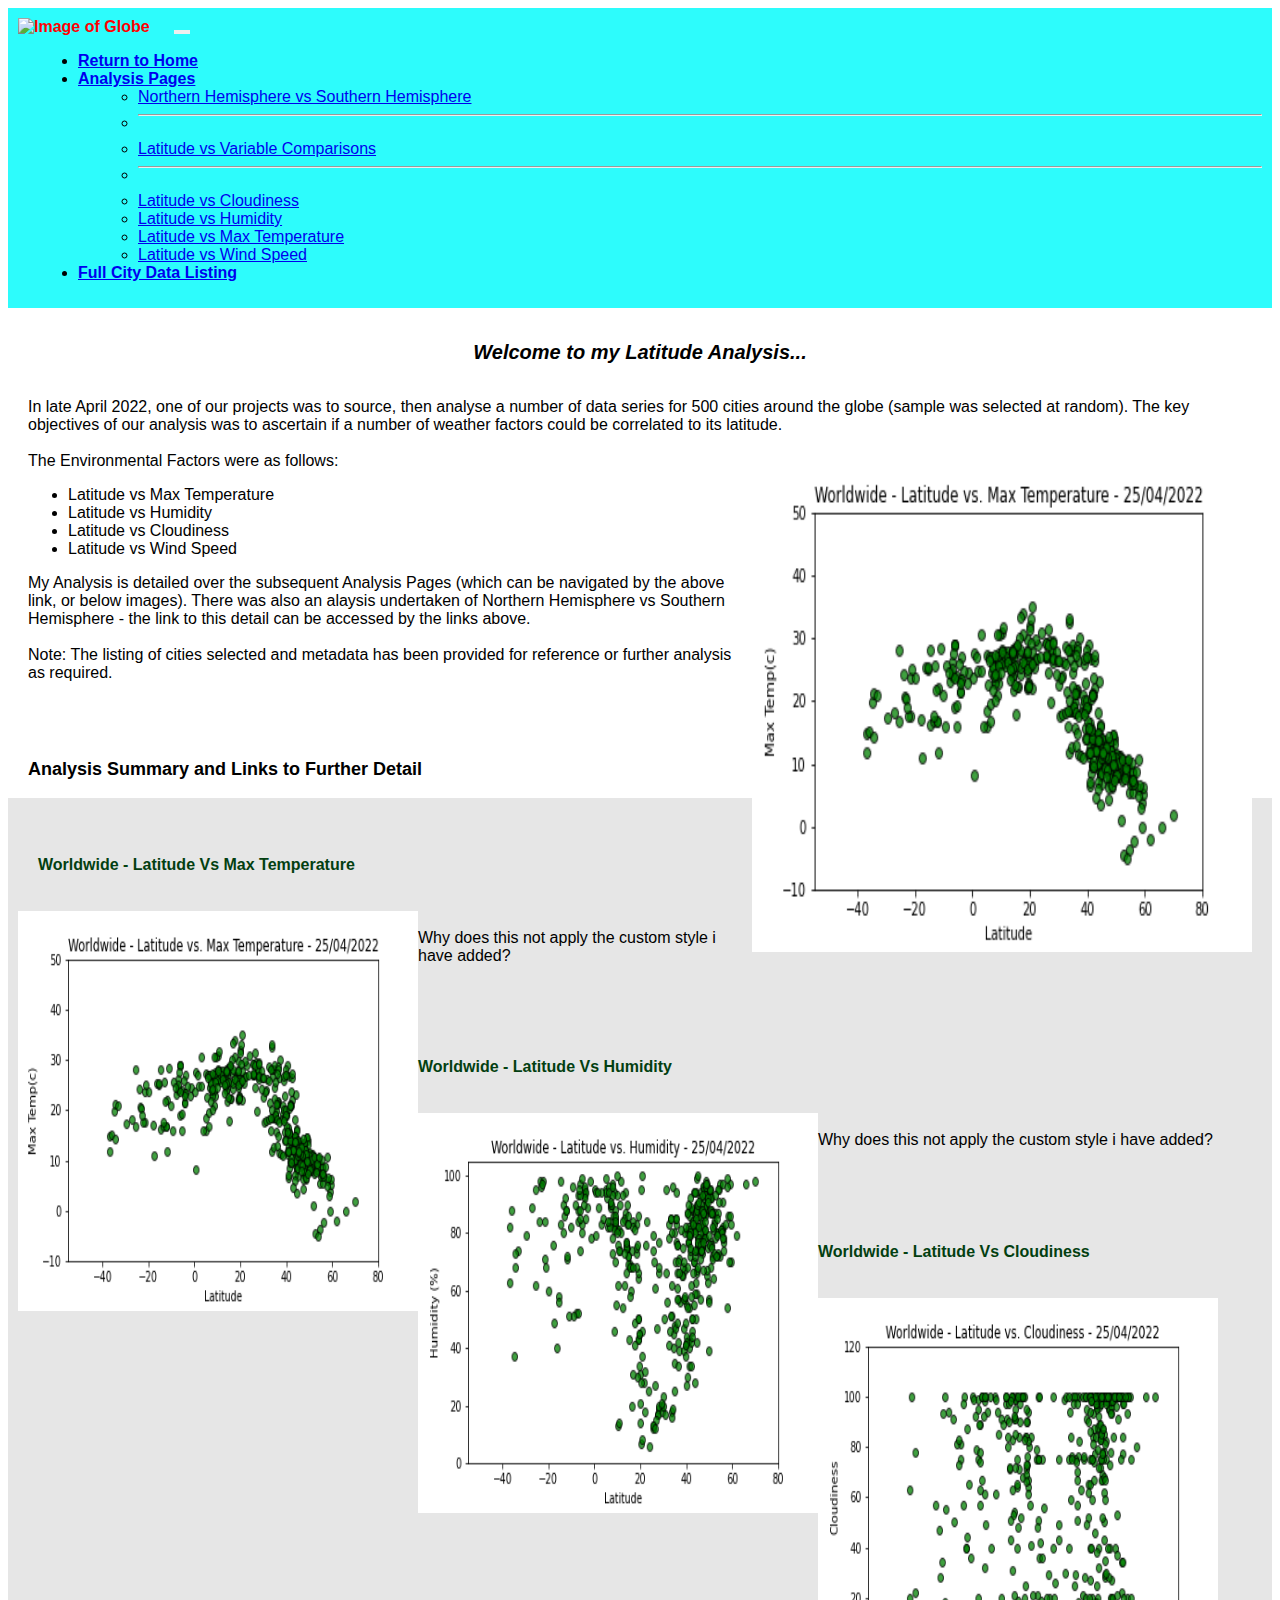
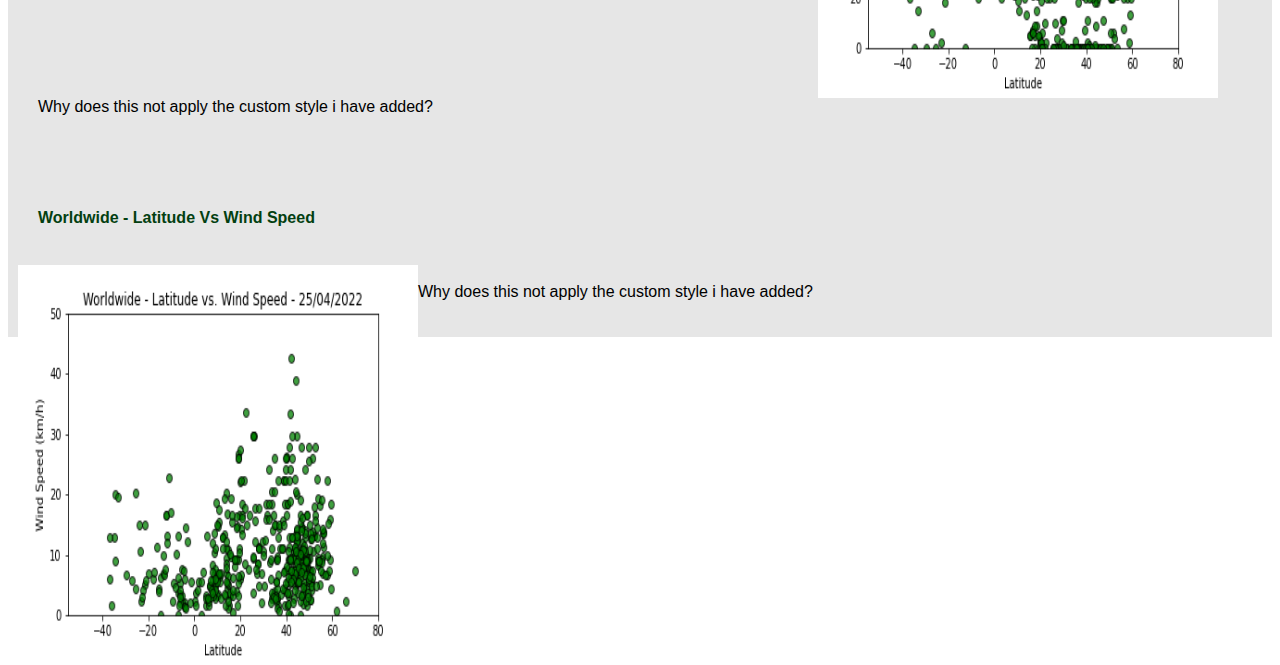
==== index.html @ 84d3a955 "More Updates... zzz" ====
<!DOCTYPE html>
<html lang="en">
<head>
    <meta charset="UTF-8">
    <meta http-equiv="X-UA-Compatible" content="IE=edge">
    <meta name="viewport" content="width=device-width, initial-scale=1.0">
    <title>Latitude... Does it Matter?</title>

<!-- Section to reset styles and then link to stylesheet-->
    <link rel="stylesheet" href="reset.css">
    <link rel="stylesheet" type="text/css" href="style.css">

<!-- Import CSS Bootstrap and Java -->
<link href="https://cdn.jsdelivr.net/npm/bootstrap@5.2.0-beta1/dist/css/bootstrap.min.css" rel="stylesheet" integrity="sha384-0evHe/X+R7YkIZDRvuzKMRqM+OrBnVFBL6DOitfPri4tjfHxaWutUpFmBp4vmVor" crossorigin="anonymous">
<script src="https://cdn.jsdelivr.net/npm/bootstrap@5.2.0-beta1/dist/js/bootstrap.bundle.min.js" integrity="sha384-pprn3073KE6tl6bjs2QrFaJGz5/SUsLqktiwsUTF55Jfv3qYSDhgCecCxMW52nD2" crossorigin="anonymous"></script>
</head>

<!-- Start of Body -->
<body>
  
<!-- Addition of navbar -->
<div class="container" id="navbar">
  <nav class="navbar navbar-expand-xxl">
    <div class="container-fluid">
        <img src="https://upload.wikimedia.org/wikipedia/commons/thumb/4/44/Division_of_the_Earth_into_Gauss-Krueger_zones_-_Globe.svg/640px-Division_of_the_Earth_into_Gauss-Krueger_zones_-_Globe.svg.png" alt="Image of Globe" width="75" height="75">
        <button class="navbar-toggler" id="navbartoggler"type="button" data-bs-toggle="collapse" data-bs-target="#navbarSupportedContent" aria-controls="navbarSupportedContent" aria-expanded="false" aria-label="Toggle navigation">
          <span class="navbar-toggler-icon"></span>
        </button>
        
        <div class="collapse navbar-collapse" id="navbarSupportedContent">
          <ul class="navbar-nav me-auto mb-2 mb-lg-0">

            <li class="nav-item" id="navbarhome">
              <a class="nav-link active" aria-current="page" href="https://granttowers.github.io/Web-Design-Challenge/">Return to Home</a>
            </li>

            <li class="nav-item dropdown" id="navbarlist">
              <a class="nav-link dropdown-toggle" href="#" id="navbarDropdown" role="button" data-bs-toggle="dropdown" aria-expanded="false">Analysis Pages</a>
              <ul class="dropdown-menu" aria-labelledby="navbarDropdown">
                <li><a class="dropdown-item" href="North vs South.html">Northern Hemisphere vs Southern Hemisphere</a></li>
                <li><hr class="dropdown-divider"></li>
                <li><a class="dropdown-item" href="Comparisons.html">Latitude vs Variable Comparisons</a></li>
                <li><hr class="dropdown-divider"></li>
                <li><a class="dropdown-item" href="Latitude-vs-Cloudiness.html">Latitude vs Cloudiness</a></li>
                <li><a class="dropdown-item" href="Latitude-vs-Humidity.html">Latitude vs Humidity</a></li>
                <li><a class="dropdown-item" href="Latitude-vs-Max-Temperature.html">Latitude vs Max Temperature</a></li>
                <li><a class="dropdown-item" href="Latitude-vs-Wind-Speed.html">Latitude vs Wind Speed</a></li>
              </ul>
            </li>
            <li class="nav-item" id="navbarlist"><a class="nav-link" href="Data-List.html">Full City Data Listing</a>
            </li>
        </div>
      </div>
    </nav>
    
<!-- Main Body -->
<!-- Title and Main Header-->
<h1>Welcome to my Latitude Analysis...</h1>

<p><br>In late April 2022, one of our projects was to source, then analyse a number of data series for 500 cities around the globe (sample was selected at random). The key objectives of our analysis was to ascertain if a number of weather factors could be correlated to its latitude.<br><br>
  
<a href="Latitude-vs-Max-Temperature.html"></a>
<img src="assets\images\Worldwide - Latitude vs Max Temperature.png" align="right" class="img-thumbnail" alt="..." width="500" height="500"></a>

The Environmental Factors were as follows: </p><ul><li>Latitude vs Max Temperature</li><li>Latitude vs Humidity</li><li>Latitude vs Cloudiness</li><li>Latitude vs Wind Speed</li></ul> 

  <p>My Analysis is detailed over the subsequent Analysis Pages (which can be navigated by the above link, or below images). There was also an alaysis undertaken of Northern Hemisphere vs Southern Hemisphere - the link to this detail can be accessed by the links above.<br><br>
    
  <b>Note:</b> The listing of cities selected and metadata has been provided for reference or further analysis as required.</p><br>
  
<h3>Analysis Summary and Links to Further Detail</h3>

<!-- Adding Image Thumbnails-->
<div class="container-lg" id="mainpage">
  <div class="row">
    <div class="col-md-3" id="mainpagerows">
      <h6>Worldwide - Latitude Vs Max Temperature</h6>
      <a href="Latitude-vs-Max-Temperature.html">
        <img src="assets\images\Worldwide - Latitude vs Max Temperature.png" align="left" class="img-thumbnail" alt="..." width="400" height="400"></a>
        <p id="mainpagep"><br>Why does this not apply the custom style i have added?</p>
    </div>
    <div class="col-md-3" id="mainpagerows">
      <h6>Worldwide - Latitude Vs Humidity</h6>
      <a href="Latitude-vs-Humidity.html">
        <img src="assets\images\Worldwide - Latitude vs Humidity.png" align="left" class="img-thumbnail" alt="..." width="400" height="400"></a>
        <p id="mainpagep"><br>Why does this not apply the custom style i have added?</p>
    </div>
      <div class="row">
        <div class="col-md-6" id="mainpagerows">
          <h6>Worldwide - Latitude Vs Cloudiness</h6>
          <a href="Latitude-vs-Cloudiness.html">
            <img src="assets\images\Worldwide - Latitude vs Cloudiness.png" align="left" class="img-thumbnail" alt="..." width="400" height="400"></a>
            <p id="mainpagep"><br>Why does this not apply the custom style i have added?</p>
        </div>
        <div class="col-md-6" id="mainpagerows">
          <h6>Worldwide - Latitude Vs Wind Speed</h6>
          <a href="Latitude-vs-Wind-Speed.html">
            <img src="assets\images\Worldwide - Latitude vs Wind Speed.png" align="left" class="img-thumbnail" alt="..." width="400" height="400"></a>
            <p id="mainpagep"><br>Why does this not apply the custom style i have added?</p>
        </div>
      </div>
  </div>  
</div>

<p><br></p>

</body>
</html>
---- style.css ----
#navbarhome {
  /* Formatting */
  padding-top: 0px;
  padding-bottom: 0px;
  margin-left: 20px;
  margin-left: 20px;

  /* Font */
  font-family: 'Arial';
  font-weight: bold;
  text-align: left;
  color: #000000;
  font-size: 16px;
}

#navbarlist {
  /* Formatting */
  padding-top: 0px;
  padding-bottom: 0px;
  margin-left: 20px;
  margin-left: 20px;

  /* Font */
  font-family: 'Arial';
  font-weight: bold;
  text-align: left;
  color: #000000;
  font-size: 16px;
}

#navbartoggler {
  /* Formatting */
  padding-top: 0px;
  padding-bottom: 0px;
  margin-left: 20px;
  margin-left: 20px;

  /* Font */
  font-family: 'Arial';
  font-weight: bold;
  text-align: left;
  color: #000000;
  font-size: 16px;
}


#mainpage {
  background: #e6e6e6;
}

#mainpagerows {
  /* Formatting */
  padding-top: 10px;
  padding-bottom: 20px;
  margin-left: 10px;
  margin-right: 10px;

  /* Font */
  font-family: 'Arial';
  font-weight: bolder;
  text-align: left;
  color: #033f11;
  font-size: 16px;
}


h1 {
  /* Formatting */
  padding-top: 20px;
  padding-bottom: 0px;
  margin-left: 20px;
  margin-right: 20px;
  
  /* Font */
  font-family: 'Arial';
  font-weight: bold;
  font-style:italic;
  text-align: center;
  font: #fd0000;
  font-size: 20px;
}

h2 {
  /* Formatting */
  padding-top: 25px;
  padding-bottom: 0px;
  margin-left: 20px;
  margin-right: 20px;

  /* Font */
  font-family: 'Arial';
  font-weight: bold;
  text-align: left;
  color: #000000;
  font-size: 20px;
}

h3 {
  /* Formatting */
  padding-top: 25px;
  padding-bottom: 0px;
  margin-left: 20px;
  margin-right: 20px;

  /* Font */
  font-family: 'Arial';
  font-weight: bold;
  text-align: left;
  color: #000000;
  font-size: 18px;
}

h6 {
  /* Formatting */
  padding-top: 10px;
  padding-bottom: 0px;
  margin-left: 20px;
  margin-right: 20px;

  /* Font */
  font-family: 'Arial';
  font-weight: bold;
  text-align: left;
  color: #033f11;
  font-size: 16px;
}


p {
  /* Formatting */
  padding-top: 0px;
  padding-bottom: 0px;
  margin-left: 20px;
  margin-right: 20px;

  /* Font */
  font-family: 'Arial';
  font-weight: lighter;
  text-align: left;
  color: #000000;
  font-size: 16px;
}

#mainpagep
p {
  /* Formatting */
  padding-top: 0px;
  padding-bottom: 0px;
  margin-left: 20px;
  margin-right: 20px;

  /* Font */
  font-family: 'Arial';
  font-weight: lighter;
  text-align: left;
  color: #000000;
  font-size: 16px;
}

li {
  /* Formatting */
  padding-top: 0px;
  padding-bottom: 0px;
  margin-left: 20px;
  margin-left: 20px;

  /* Font */
  font-family: 'Arial';
  font-weight: lighter;
  text-align: left;
  color: #000000;
  font-size: 16px;
}

.table {
  /* Formatting */
  background: #ffffff;
  padding-top: 1000px;
  padding-bottom: 10px;
  padding-left: 10px;
  padding-right: 10px;
  text-align: center;
  border: 1px solid;

  /* Font */
  font-family: 'Arial';
  font-weight: lighter;
  color: #ff0000;
  font-size: 12px;
 }

.navbar {
  /* Formatting */
  padding: 10px;
  background: #2dfcfc;
  padding-top: 10px;
  padding-right: 10px;
  
  /* Font */
  font-family: 'Arial';
  font-weight: bolder;
  color: #ff0000;
}

.navbar-right-custom {
/* Box-model */
  padding-top: 6px;
  padding-right: 20px;

/* Font */
  font-family: 'Arial';
  font-weight: lighter;
  color: #000000;
}
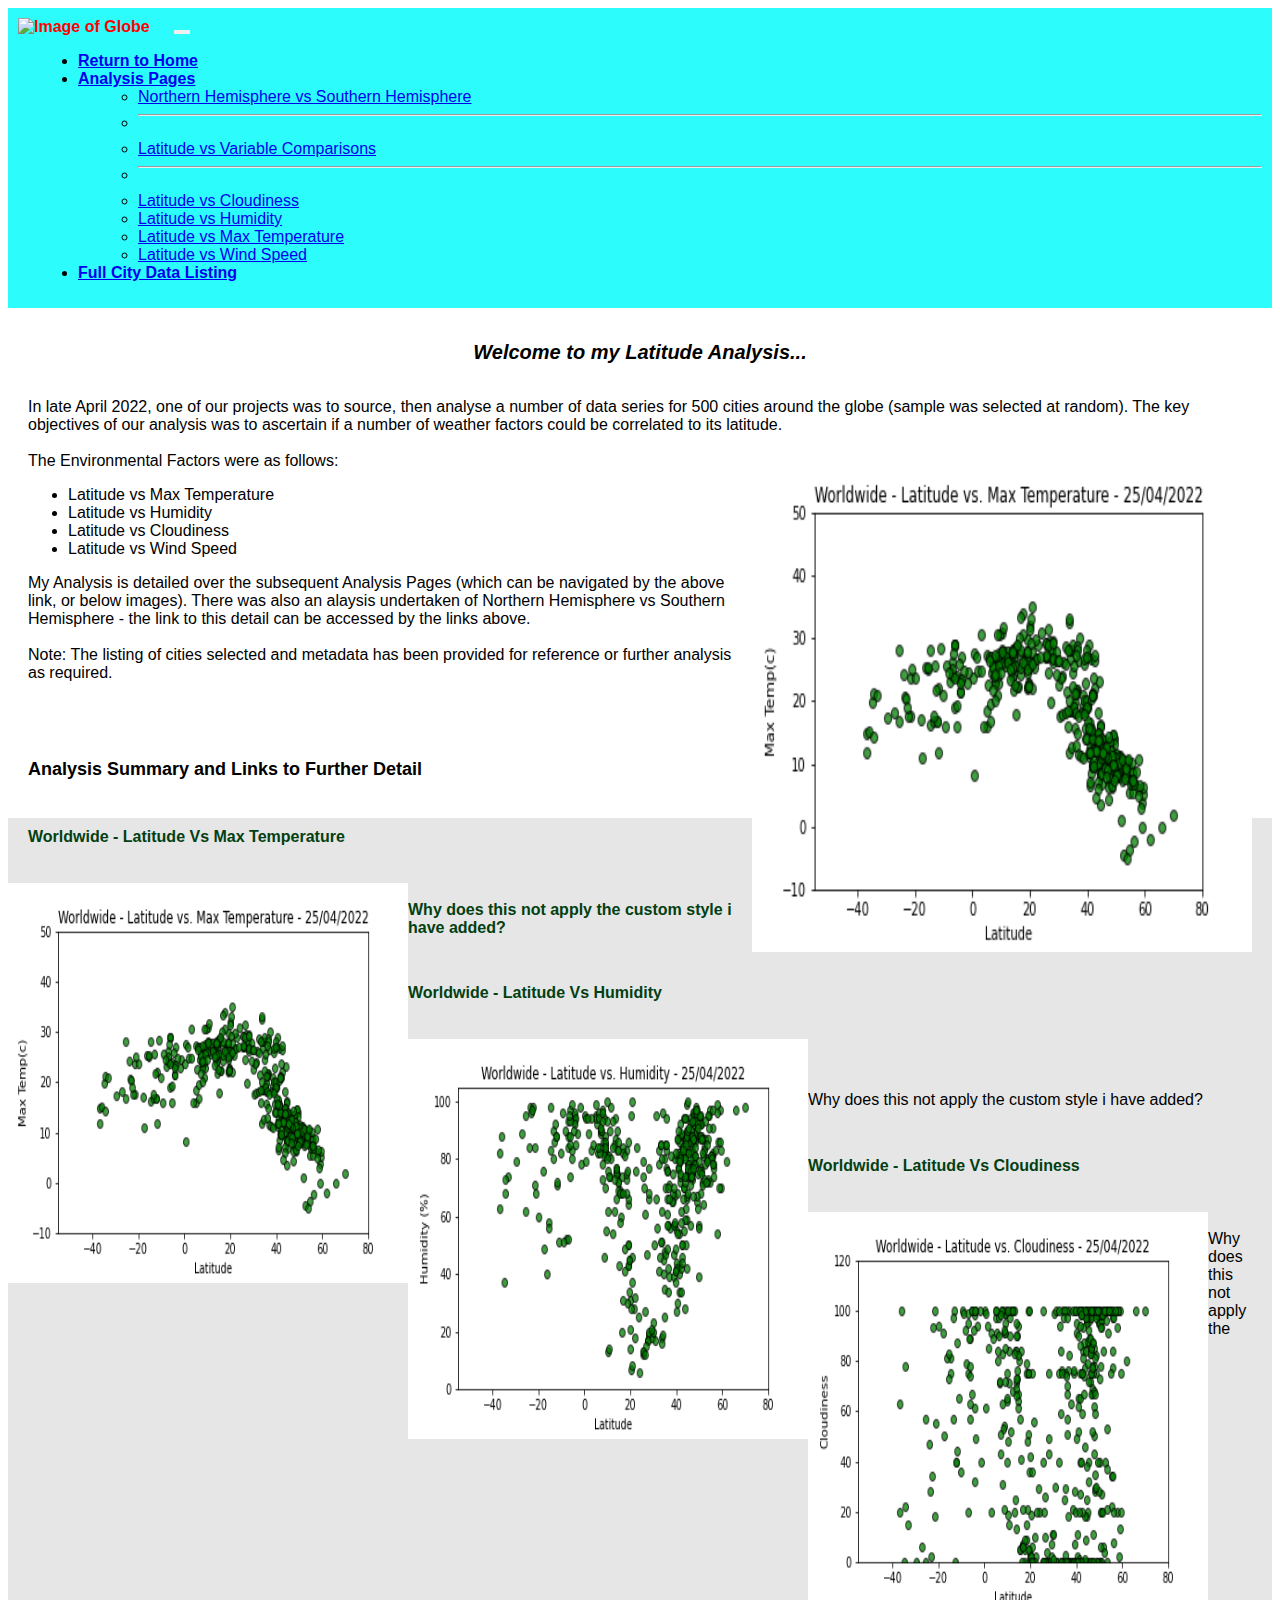
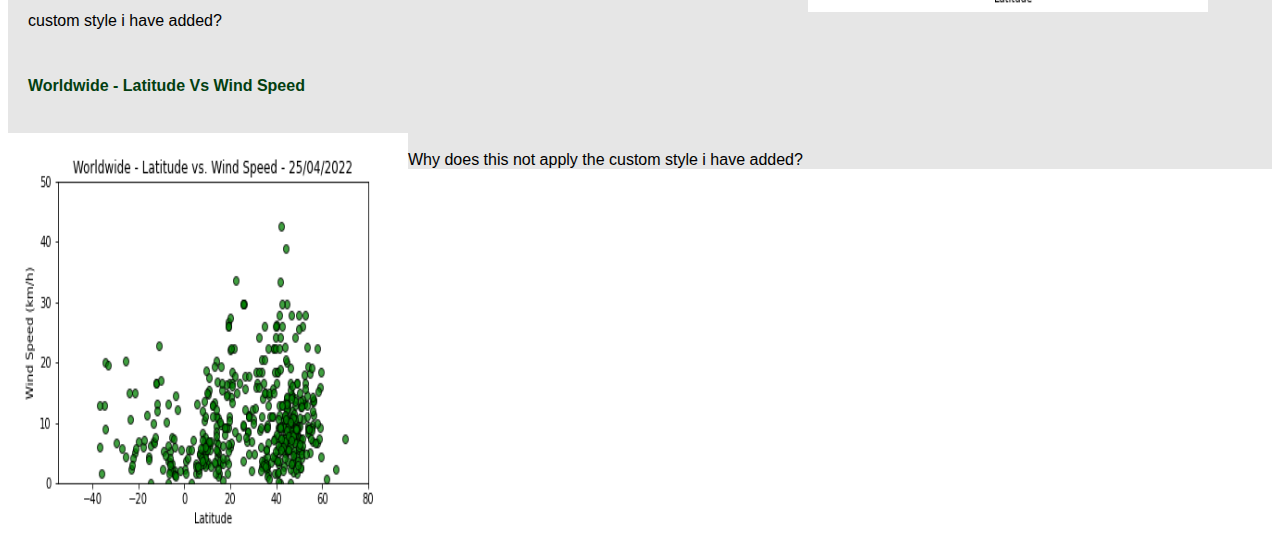
==== commit e0c3c3f7: "Updates" ====
--- a/index.html
+++ b/index.html
@@ -66,25 +66,26 @@
 
   <p>My Analysis is detailed over the subsequent Analysis Pages (which can be navigated by the above link, or below images). There was also an alaysis undertaken of Northern Hemisphere vs Southern Hemisphere - the link to this detail can be accessed by the links above.<br><br>
     
-  <b>Note:</b> The listing of cities selected and metadata has been provided for reference or further analysis as required.</p><br>
+  Note: The listing of cities selected and metadata has been provided for reference or further analysis as required.</p><br>
   
 <h3>Analysis Summary and Links to Further Detail</h3>
 
 <!-- Adding Image Thumbnails-->
-<div class="container-lg" id="mainpage">
+<div class="container-fluid" id="mainpage">
   <div class="row">
-    <div class="col-md-3" id="mainpagerows">
+    <div class="col-md-6" id="mainpagerows">
       <h6>Worldwide - Latitude Vs Max Temperature</h6>
       <a href="Latitude-vs-Max-Temperature.html">
         <img src="assets\images\Worldwide - Latitude vs Max Temperature.png" align="left" class="img-thumbnail" alt="..." width="400" height="400"></a>
+        <span id="mainpagep"><br>Why does this not apply the custom style i have added?</span>
+    </div>
+    <div class="col-md-6" id="mainpagerows">
+      <h6>Worldwide - Latitude Vs Humidity</h6>
+      <a href="Latitude-vs-Humidity.html">
+        <img src="assets\images\Worldwide - Latitude vs Humidity.png" align="left" class="img-thumbnail" alt="..." width="400" height="400"></a><br>
         <p id="mainpagep"><br>Why does this not apply the custom style i have added?</p>
     </div>
-    <div class="col-md-3" id="mainpagerows">
-      <h6>Worldwide - Latitude Vs Humidity</h6>
-      <a href="Latitude-vs-Humidity.html">
-        <img src="assets\images\Worldwide - Latitude vs Humidity.png" align="left" class="img-thumbnail" alt="..." width="400" height="400"></a>
-        <p id="mainpagep"><br>Why does this not apply the custom style i have added?</p>
-    </div>
+  </div>
       <div class="row">
         <div class="col-md-6" id="mainpagerows">
           <h6>Worldwide - Latitude Vs Cloudiness</h6>
--- a/style.css
+++ b/style.css
@@ -12,6 +12,7 @@
   color: #000000;
   font-size: 16px;
 }
+
 
 #navbarlist {
   /* Formatting */
@@ -50,10 +51,10 @@
 
 #mainpagerows {
   /* Formatting */
-  padding-top: 10px;
-  padding-bottom: 20px;
-  margin-left: 10px;
-  margin-right: 10px;
+  padding-top: 0px;
+  padding-bottom: 0px;
+  margin-left: 0px;
+  margin-right: 0px;
 
   /* Font */
   font-family: 'Arial';
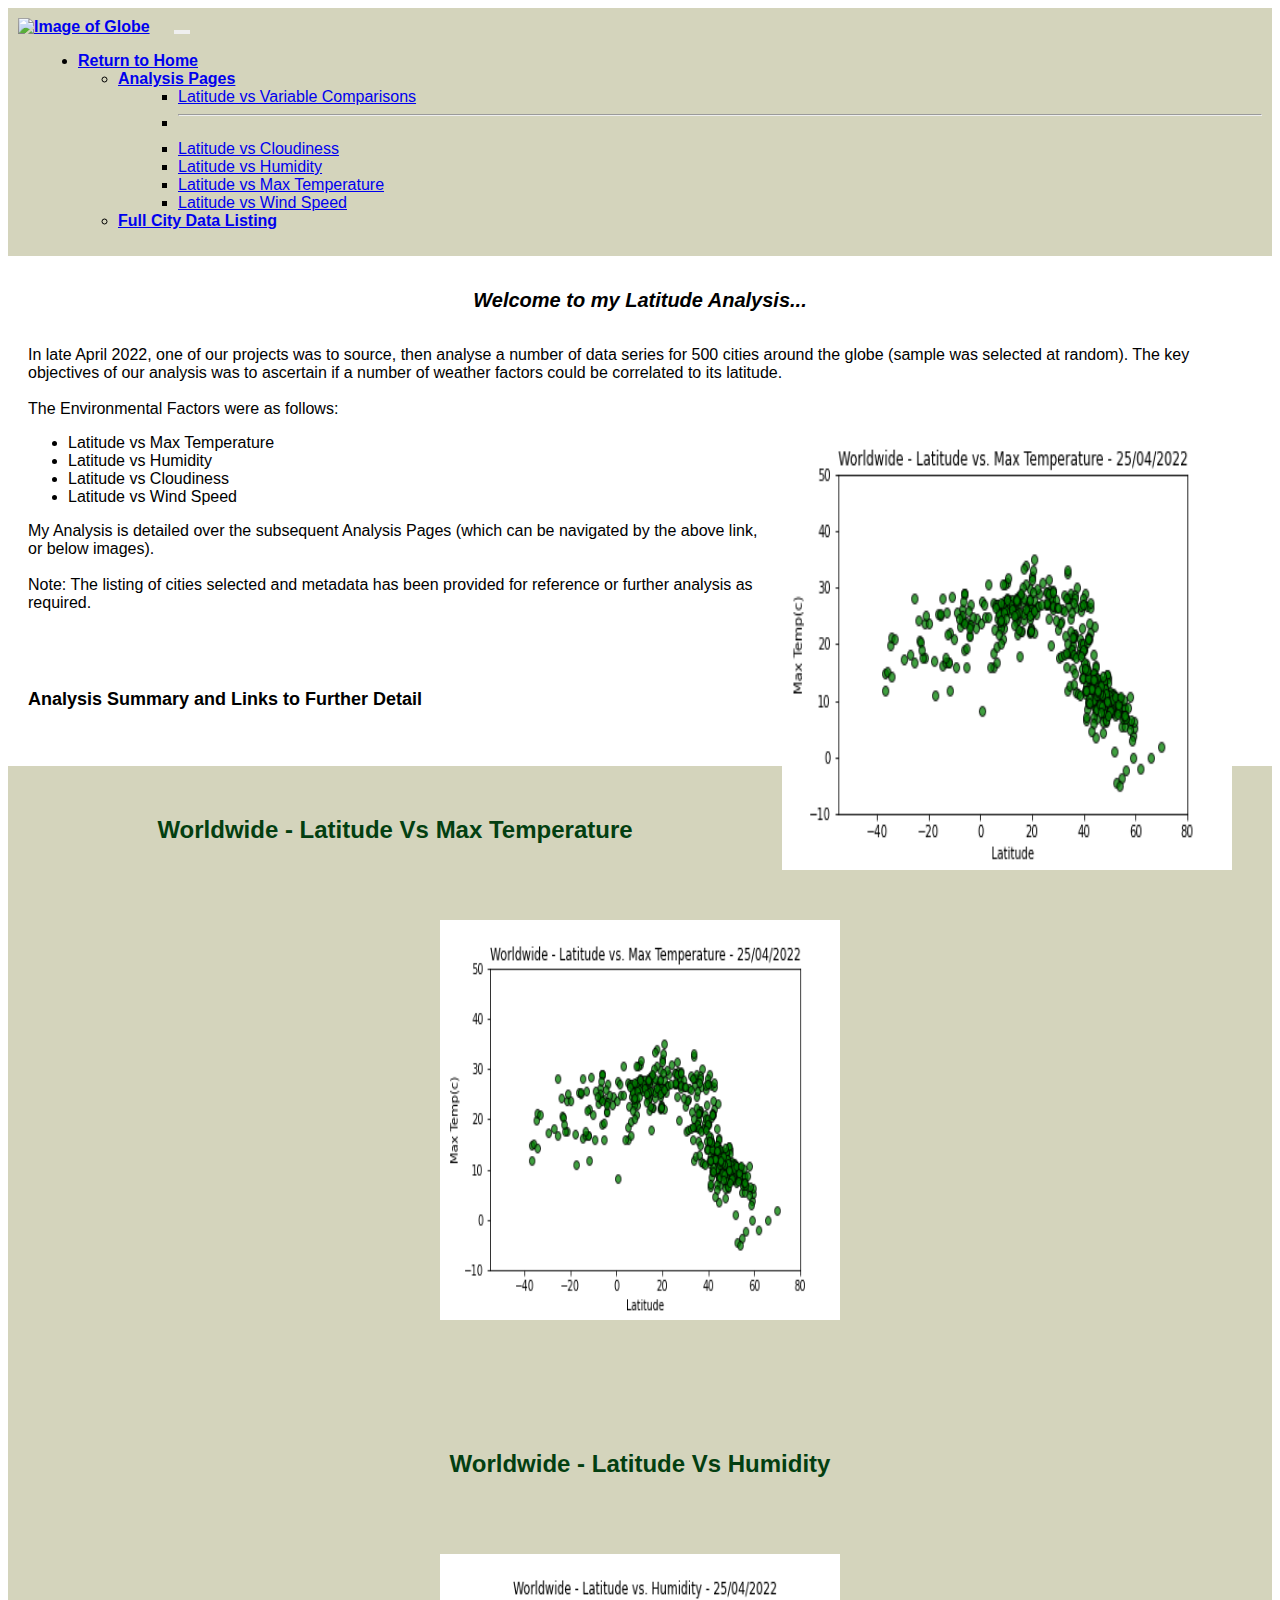
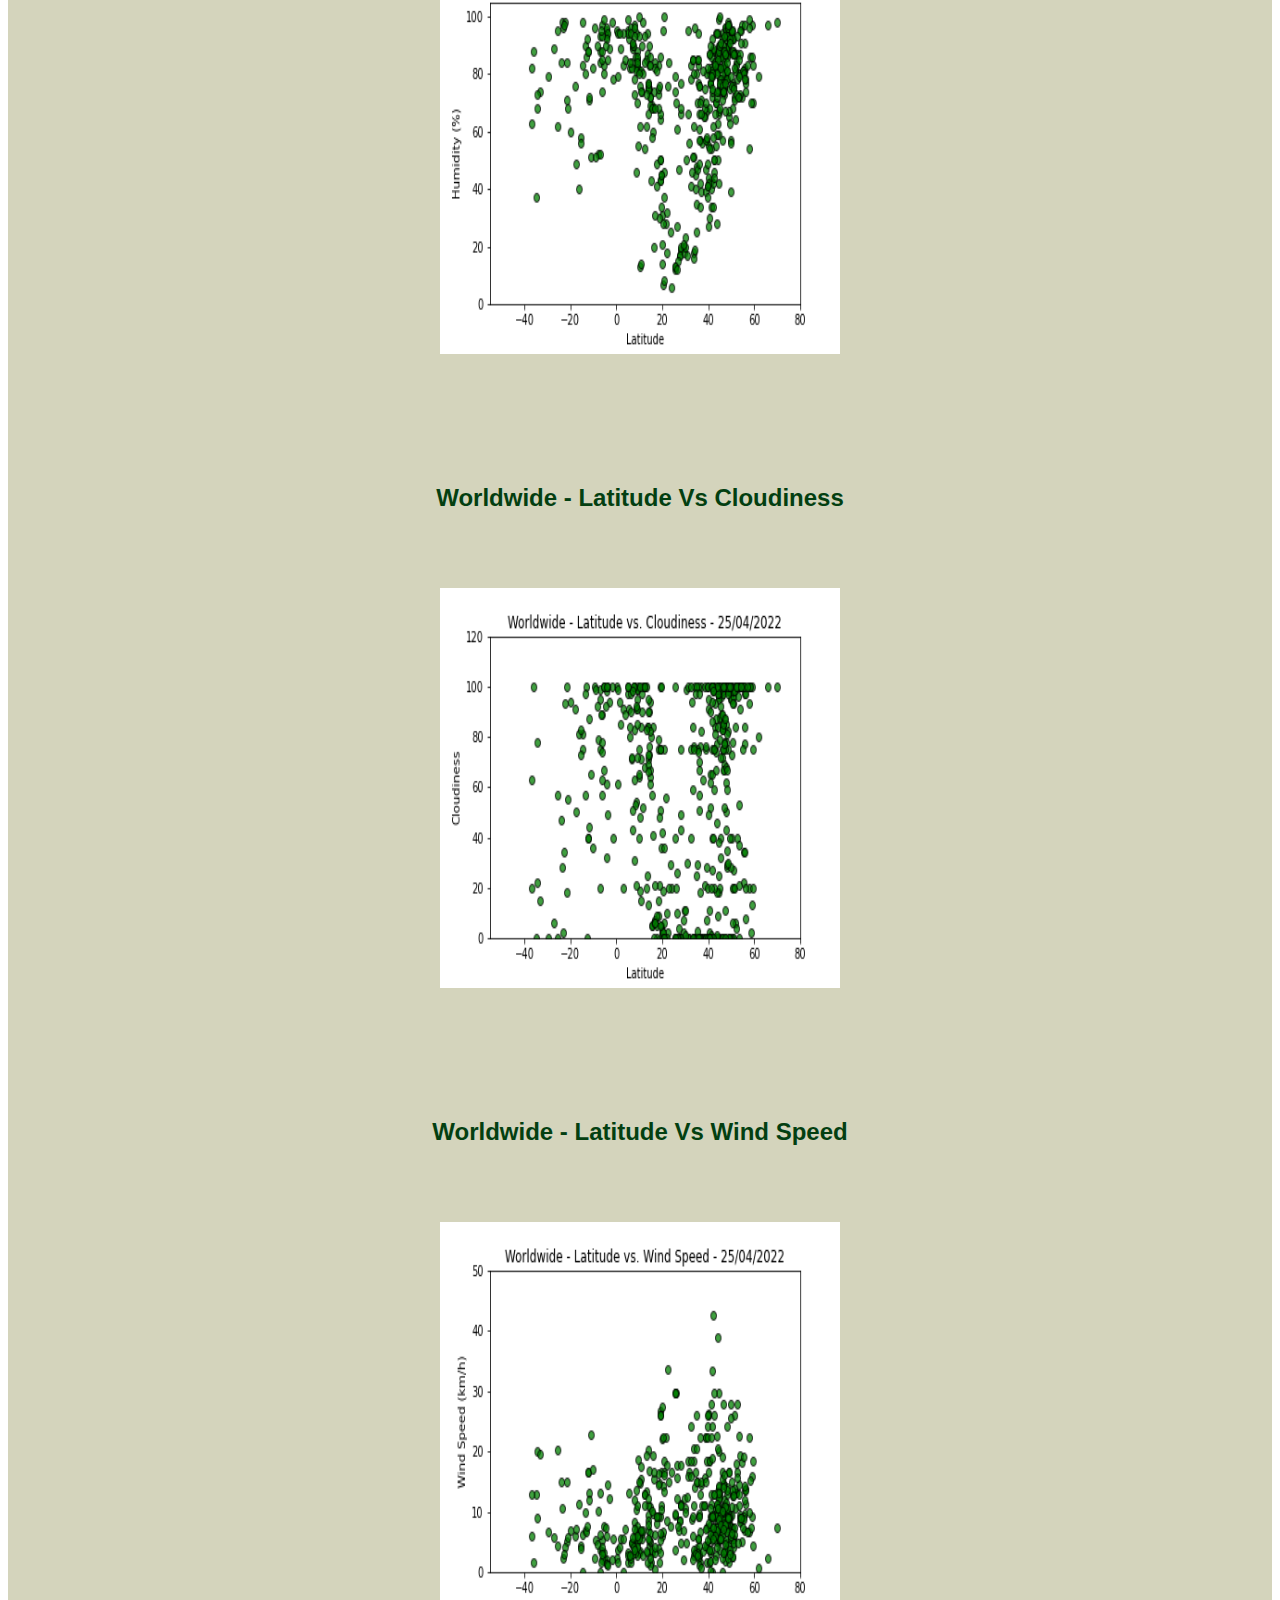
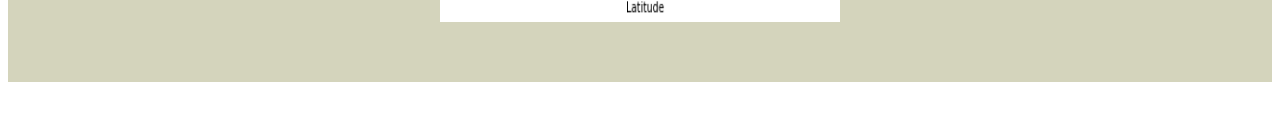
==== commit 8802d3f0: "Rework..." ====
--- a/index.html
+++ b/index.html
@@ -1,109 +1,150 @@
 <!DOCTYPE html>
 <html lang="en">
+
 <head>
-    <meta charset="UTF-8">
-    <meta http-equiv="X-UA-Compatible" content="IE=edge">
-    <meta name="viewport" content="width=device-width, initial-scale=1.0">
-    <title>Latitude... Does it Matter?</title>
+  <meta charset="UTF-8">
+  <meta http-equiv="X-UA-Compatible" content="IE=edge">
+  <meta name="viewport" content="width=device-width, initial-scale=1.0">
+  <title>Latitude... Does it Matter?</title>
 
-<!-- Section to reset styles and then link to stylesheet-->
-    <link rel="stylesheet" href="reset.css">
-    <link rel="stylesheet" type="text/css" href="style.css">
+  <!-- Section to reset styles and then link to stylesheet-->
+  <link rel="stylesheet" href="reset.css">
+  <link rel="stylesheet" type="text/css" href="style.css">
 
-<!-- Import CSS Bootstrap and Java -->
-<link href="https://cdn.jsdelivr.net/npm/bootstrap@5.2.0-beta1/dist/css/bootstrap.min.css" rel="stylesheet" integrity="sha384-0evHe/X+R7YkIZDRvuzKMRqM+OrBnVFBL6DOitfPri4tjfHxaWutUpFmBp4vmVor" crossorigin="anonymous">
-<script src="https://cdn.jsdelivr.net/npm/bootstrap@5.2.0-beta1/dist/js/bootstrap.bundle.min.js" integrity="sha384-pprn3073KE6tl6bjs2QrFaJGz5/SUsLqktiwsUTF55Jfv3qYSDhgCecCxMW52nD2" crossorigin="anonymous"></script>
+  <!-- Import CSS Bootstrap and Java -->
+  <link href="https://cdn.jsdelivr.net/npm/bootstrap@5.2.0-beta1/dist/css/bootstrap.min.css" rel="stylesheet"
+    integrity="sha384-0evHe/X+R7YkIZDRvuzKMRqM+OrBnVFBL6DOitfPri4tjfHxaWutUpFmBp4vmVor" crossorigin="anonymous">
+  <script src="https://cdn.jsdelivr.net/npm/bootstrap@5.2.0-beta1/dist/js/bootstrap.bundle.min.js"
+    integrity="sha384-pprn3073KE6tl6bjs2QrFaJGz5/SUsLqktiwsUTF55Jfv3qYSDhgCecCxMW52nD2"
+    crossorigin="anonymous"></script>
 </head>
 
 <!-- Start of Body -->
+
 <body>
-  
-<!-- Addition of navbar -->
-<div class="container" id="navbar">
-  <nav class="navbar navbar-expand-xxl">
-    <div class="container-fluid">
-        <img src="https://upload.wikimedia.org/wikipedia/commons/thumb/4/44/Division_of_the_Earth_into_Gauss-Krueger_zones_-_Globe.svg/640px-Division_of_the_Earth_into_Gauss-Krueger_zones_-_Globe.svg.png" alt="Image of Globe" width="75" height="75">
-        <button class="navbar-toggler" id="navbartoggler"type="button" data-bs-toggle="collapse" data-bs-target="#navbarSupportedContent" aria-controls="navbarSupportedContent" aria-expanded="false" aria-label="Toggle navigation">
+  <!-- Addition of navbar -->
+  <div class="container-fluid">
+    <nav class="navbar navbar-expand-xxl">
+      <div class="container-fluid">
+        <a href="https://granttowers.github.io/Web-Design-Challenge/">
+          <img
+            src="https://upload.wikimedia.org/wikipedia/commons/thumb/4/44/Division_of_the_Earth_into_Gauss-Krueger_zones_-_Globe.svg/640px-Division_of_the_Earth_into_Gauss-Krueger_zones_-_Globe.svg.png"
+            alt="Image of Globe" width="75" height="75" href="https://granttowers.github.io/Web-Design-Challenge/"></a>
+
+        <button class="navbar-toggler" id="navbartoggler" type="button" data-bs-toggle="collapse"
+          data-bs-target="#navbarSupportedContent" aria-controls="navbarSupportedContent" aria-expanded="false"
+          aria-label="Toggle navigation">
           <span class="navbar-toggler-icon"></span>
         </button>
-        
+
         <div class="collapse navbar-collapse" id="navbarSupportedContent">
-          <ul class="navbar-nav me-auto mb-2 mb-lg-0">
+          <ul class="nav justify-content-end" thisstuffpissingmeoff>
+            <li class="nav-item" id="navbarhome">
+              <a class="nav-link active" aria-current="page"
+                href="https://granttowers.github.io/Web-Design-Challenge/">Return to Home</a>
+            </li>
+            <div class="collapse navbar-collapse" id="navbarSupportedContent">
+              <ul class="nav justify-content-end" id="thisstuffpissingmeoff">
+                <li class="nav-item dropdown" id="navbarlist">
+                  <a class="nav-link dropdown-toggle" href="#" id="navbarDropdown" role="button"
+                    data-bs-toggle="dropdown" aria-expanded="false">Analysis Pages</a>
+                  <ul class="dropdown-menu" aria-labelledby="navbarDropdown">
+                    <li><a class="dropdown-item" href="Comparisons.html">Latitude vs Variable Comparisons</a>
+                    </li>
+                    <li>
+                      <hr class="dropdown-divider">
+                    </li>
+                    <li><a class="dropdown-item" href="Latitude-vs-Cloudiness.html">Latitude vs Cloudiness</a>
+                    </li>
+                    <li><a class="dropdown-item" href="Latitude-vs-Humidity.html">Latitude vs Humidity</a>
+                    </li>
+                    <li><a class="dropdown-item" href="Latitude-vs-Max-Temperature.html">Latitude vs Max
+                        Temperature</a>
+                    </li>
+                    <li><a class="dropdown-item" href="Latitude-vs-Wind-Speed.html">Latitude vs Wind Speed</a>
+                    </li>
+                  </ul>
+                <li class="nav-item" id="navbarlist"><a class="nav-link" href="Data-List.html">Full City Data
+                    Listing</a>
+                </li>
+            </div>
+        </div>
+    </nav>
+  </div>
 
-            <li class="nav-item" id="navbarhome">
-              <a class="nav-link active" aria-current="page" href="https://granttowers.github.io/Web-Design-Challenge/">Return to Home</a>
-            </li>
+  <!-- Title and Main Header-->
+  <div class="container-xxl">
+    <h1>Welcome to my Latitude Analysis...</h1>
 
-            <li class="nav-item dropdown" id="navbarlist">
-              <a class="nav-link dropdown-toggle" href="#" id="navbarDropdown" role="button" data-bs-toggle="dropdown" aria-expanded="false">Analysis Pages</a>
-              <ul class="dropdown-menu" aria-labelledby="navbarDropdown">
-                <li><a class="dropdown-item" href="North vs South.html">Northern Hemisphere vs Southern Hemisphere</a></li>
-                <li><hr class="dropdown-divider"></li>
-                <li><a class="dropdown-item" href="Comparisons.html">Latitude vs Variable Comparisons</a></li>
-                <li><hr class="dropdown-divider"></li>
-                <li><a class="dropdown-item" href="Latitude-vs-Cloudiness.html">Latitude vs Cloudiness</a></li>
-                <li><a class="dropdown-item" href="Latitude-vs-Humidity.html">Latitude vs Humidity</a></li>
-                <li><a class="dropdown-item" href="Latitude-vs-Max-Temperature.html">Latitude vs Max Temperature</a></li>
-                <li><a class="dropdown-item" href="Latitude-vs-Wind-Speed.html">Latitude vs Wind Speed</a></li>
-              </ul>
-            </li>
-            <li class="nav-item" id="navbarlist"><a class="nav-link" href="Data-List.html">Full City Data Listing</a>
-            </li>
+    <p><br>In late April 2022, one of our projects was to source, then analyse a number of data series for 500 cities
+      around the globe (sample was selected at random). The key objectives of our analysis was to ascertain if a
+      number
+      of
+      weather factors could be correlated to its latitude.<br><br>
+
+      <a href="Latitude-vs-Max-Temperature.html">
+        <img src="assets\images\Worldwide - Latitude vs Max Temperature.png" align="right" class="img-thumbnail"
+          alt="..." width="450" height="450"></a>
+
+      The Environmental Factors were as follows:
+    </p>
+    <ul>
+      <li>Latitude vs Max Temperature</li>
+      <li>Latitude vs Humidity</li>
+      <li>Latitude vs Cloudiness</li>
+      <li>Latitude vs Wind Speed</li>
+    </ul>
+
+    <p>My Analysis is detailed over the subsequent Analysis Pages (which can be navigated by the above link, or below
+      images).<br><br>
+
+      Note: The listing of cities selected and metadata has been provided for reference or further analysis as
+      required.
+    </p><br>
+
+    <h3>Analysis Summary and Links to Further Detail</h3>
+
+    <!-- Adding Image Thumbnails-->
+    <div class="container-fluid" id="mainpage">
+      <div class="row">
+        <div class="col-md-6" id="mainpagerows">
+          <h6>Worldwide - Latitude Vs Max Temperature</h6>
+          <a href="Latitude-vs-Max-Temperature.html">
+            <center><img src="assets\images\Worldwide - Latitude vs Max Temperature.png" class="img-thumbnail" </center
+                alt="..." width="400" height="400">
+          </a>
+        </div>
+        <div class="col-md-6" id="mainpagerows">
+          <h6>Worldwide - Latitude Vs Humidity</h6>
+          <a href="Latitude-vs-Humidity.html">
+            <center><img src="assets\images\Worldwide - Latitude vs Humidity.png" class="img-thumbnail" alt="..."
+                </center width="400" height="400">
+          </a><br>
         </div>
       </div>
-    </nav>
-    
-<!-- Main Body -->
-<!-- Title and Main Header-->
-<h1>Welcome to my Latitude Analysis...</h1>
-
-<p><br>In late April 2022, one of our projects was to source, then analyse a number of data series for 500 cities around the globe (sample was selected at random). The key objectives of our analysis was to ascertain if a number of weather factors could be correlated to its latitude.<br><br>
-  
-<a href="Latitude-vs-Max-Temperature.html"></a>
-<img src="assets\images\Worldwide - Latitude vs Max Temperature.png" align="right" class="img-thumbnail" alt="..." width="500" height="500"></a>
-
-The Environmental Factors were as follows: </p><ul><li>Latitude vs Max Temperature</li><li>Latitude vs Humidity</li><li>Latitude vs Cloudiness</li><li>Latitude vs Wind Speed</li></ul> 
-
-  <p>My Analysis is detailed over the subsequent Analysis Pages (which can be navigated by the above link, or below images). There was also an alaysis undertaken of Northern Hemisphere vs Southern Hemisphere - the link to this detail can be accessed by the links above.<br><br>
-    
-  Note: The listing of cities selected and metadata has been provided for reference or further analysis as required.</p><br>
-  
-<h3>Analysis Summary and Links to Further Detail</h3>
-
-<!-- Adding Image Thumbnails-->
-<div class="container-fluid" id="mainpage">
-  <div class="row">
-    <div class="col-md-6" id="mainpagerows">
-      <h6>Worldwide - Latitude Vs Max Temperature</h6>
-      <a href="Latitude-vs-Max-Temperature.html">
-        <img src="assets\images\Worldwide - Latitude vs Max Temperature.png" align="left" class="img-thumbnail" alt="..." width="400" height="400"></a>
-        <span id="mainpagep"><br>Why does this not apply the custom style i have added?</span>
-    </div>
-    <div class="col-md-6" id="mainpagerows">
-      <h6>Worldwide - Latitude Vs Humidity</h6>
-      <a href="Latitude-vs-Humidity.html">
-        <img src="assets\images\Worldwide - Latitude vs Humidity.png" align="left" class="img-thumbnail" alt="..." width="400" height="400"></a><br>
-        <p id="mainpagep"><br>Why does this not apply the custom style i have added?</p>
-    </div>
-  </div>
       <div class="row">
         <div class="col-md-6" id="mainpagerows">
           <h6>Worldwide - Latitude Vs Cloudiness</h6>
           <a href="Latitude-vs-Cloudiness.html">
-            <img src="assets\images\Worldwide - Latitude vs Cloudiness.png" align="left" class="img-thumbnail" alt="..." width="400" height="400"></a>
-            <p id="mainpagep"><br>Why does this not apply the custom style i have added?</p>
+            <center><img src="assets\images\Worldwide - Latitude vs Cloudiness.png" class="img-thumbnail" alt="..."
+                </center width="400" height="400">
+          </a>
         </div>
         <div class="col-md-6" id="mainpagerows">
           <h6>Worldwide - Latitude Vs Wind Speed</h6>
           <a href="Latitude-vs-Wind-Speed.html">
-            <img src="assets\images\Worldwide - Latitude vs Wind Speed.png" align="left" class="img-thumbnail" alt="..." width="400" height="400"></a>
-            <p id="mainpagep"><br>Why does this not apply the custom style i have added?</p>
+            <center><img src="assets\images\Worldwide - Latitude vs Wind Speed.png" class="img-thumbnail" alt="..."
+                </center width="400" height="400">
+          </a>
+          <br><br><br>
         </div>
       </div>
-  </div>  
-</div>
-
-<p><br></p>
+    </div>
+  </div>
+  </div>
+  </div>
+  <p><br></p>
 
 </body>
+
 </html>--- a/style.css
+++ b/style.css
@@ -46,7 +46,7 @@
 
 
 #mainpage {
-  background: #e6e6e6;
+  background: #d4d4bc;
 }
 
 #mainpagerows {
@@ -113,19 +113,27 @@
 
 h6 {
   /* Formatting */
-  padding-top: 10px;
-  padding-bottom: 0px;
-  margin-left: 20px;
-  margin-right: 20px;
-
-  /* Font */
-  font-family: 'Arial';
-  font-weight: bold;
-  text-align: left;
+  padding-top: 50px;
+  padding-bottom: 0px;
+  margin-left: 20px;
+  margin-right: 20px;
+
+  /* Font */
+  font-family: 'Arial';
+  font-weight: bold;
+  text-align: center;
   color: #033f11;
-  font-size: 16px;
-}
-
+  font-size: 24px;
+}
+
+.img-thumbnail {
+  margin-left: auto;
+  margin-right: auto;
+  padding-top: 20px;
+  padding-bottom: 20px;
+  margin-left: 20px;
+  margin-right: 20px;
+}
 
 p {
   /* Formatting */
@@ -175,7 +183,7 @@
 
 .table {
   /* Formatting */
-  background: #ffffff;
+  background: #d4d4bc;
   padding-top: 1000px;
   padding-bottom: 10px;
   padding-left: 10px;
@@ -193,14 +201,14 @@
 .navbar {
   /* Formatting */
   padding: 10px;
-  background: #2dfcfc;
+  background: #d4d4bc;
   padding-top: 10px;
   padding-right: 10px;
   
   /* Font */
   font-family: 'Arial';
+  color:#000000;
   font-weight: bolder;
-  color: #ff0000;
 }
 
 .navbar-right-custom {
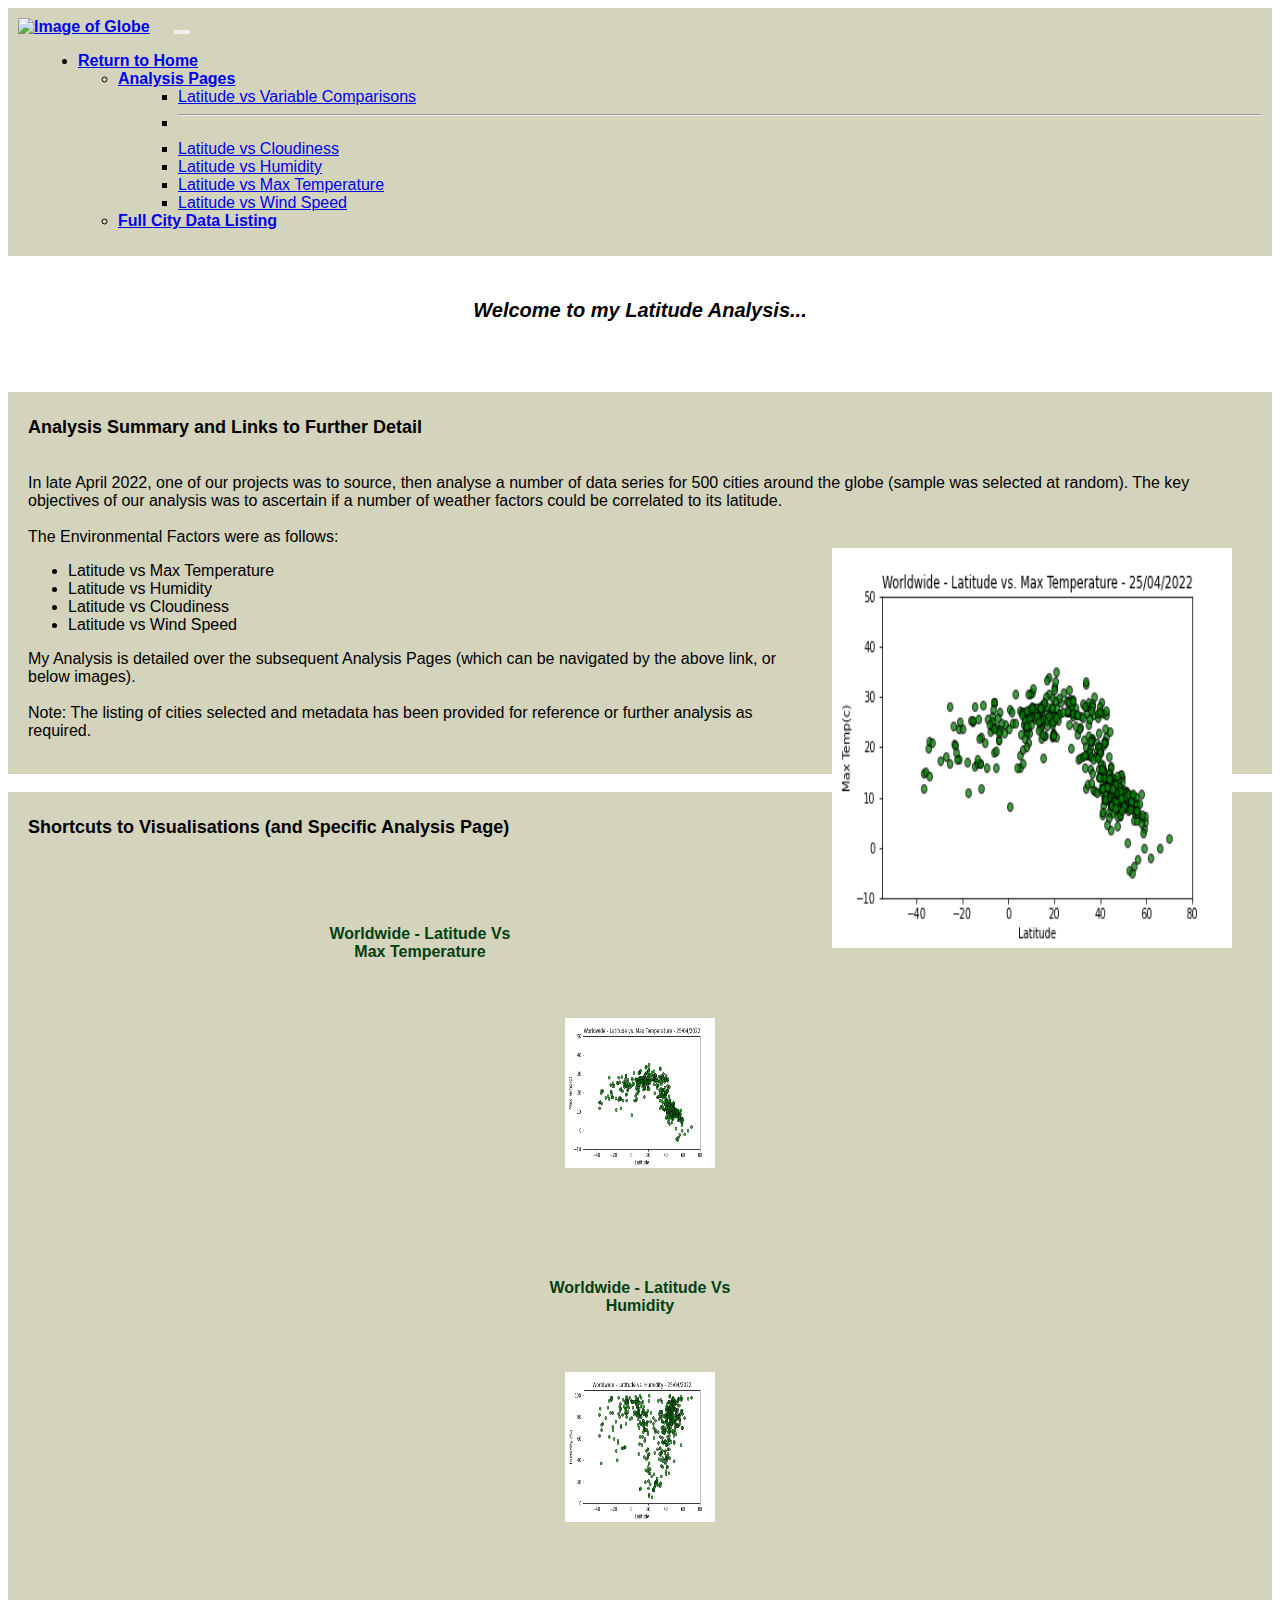
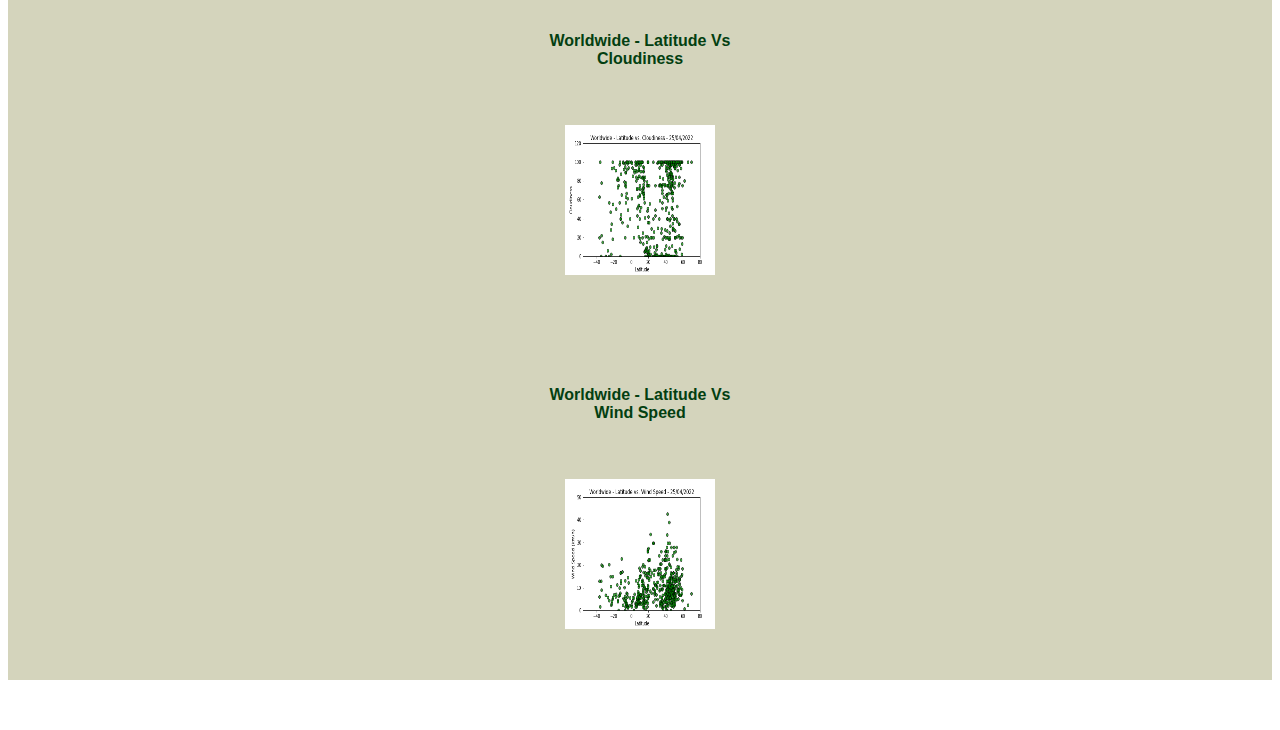
==== commit bf89e092: "Updated - Analyis Pages Structure - just need to update commentary..." ====
--- a/index.html
+++ b/index.html
@@ -74,75 +74,95 @@
 
   <!-- Title and Main Header-->
   <div class="container-xxl">
-    <h1>Welcome to my Latitude Analysis...</h1>
+    <h1>Welcome to my Latitude Analysis...</h1><br>
 
-    <p><br>In late April 2022, one of our projects was to source, then analyse a number of data series for 500 cities
-      around the globe (sample was selected at random). The key objectives of our analysis was to ascertain if a
-      number
-      of
-      weather factors could be correlated to its latitude.<br><br>
 
-      <a href="Latitude-vs-Max-Temperature.html">
-        <img src="assets\images\Worldwide - Latitude vs Max Temperature.png" align="right" class="img-thumbnail"
-          alt="..." width="450" height="450"></a>
 
-      The Environmental Factors were as follows:
-    </p>
-    <ul>
-      <li>Latitude vs Max Temperature</li>
-      <li>Latitude vs Humidity</li>
-      <li>Latitude vs Cloudiness</li>
-      <li>Latitude vs Wind Speed</li>
-    </ul>
 
-    <p>My Analysis is detailed over the subsequent Analysis Pages (which can be navigated by the above link, or below
-      images).<br><br>
 
-      Note: The listing of cities selected and metadata has been provided for reference or further analysis as
-      required.
-    </p><br>
 
-    <h3>Analysis Summary and Links to Further Detail</h3>
+    <!-- Adding Coloured Left Hand Container-->
+    <div class="row">
+      <div class="col-md-7" id="mainpage">
+        <div class="col-md-12" id="mainpagerows">
+          <h3>Analysis Summary and Links to Further Detail</h3>
+          <p><br>In late April 2022, one of our projects was to source, then analyse a number of data series for 500
+            cities
+            around the globe (sample was selected at random). The key objectives of our analysis was to ascertain if a
+            number
+            of
+            weather factors could be correlated to its latitude.<br><br>
 
-    <!-- Adding Image Thumbnails-->
-    <div class="container-fluid" id="mainpage">
-      <div class="row">
-        <div class="col-md-6" id="mainpagerows">
-          <h6>Worldwide - Latitude Vs Max Temperature</h6>
-          <a href="Latitude-vs-Max-Temperature.html">
-            <center><img src="assets\images\Worldwide - Latitude vs Max Temperature.png" class="img-thumbnail" </center
-                alt="..." width="400" height="400">
-          </a>
-        </div>
-        <div class="col-md-6" id="mainpagerows">
-          <h6>Worldwide - Latitude Vs Humidity</h6>
-          <a href="Latitude-vs-Humidity.html">
-            <center><img src="assets\images\Worldwide - Latitude vs Humidity.png" class="img-thumbnail" alt="..."
-                </center width="400" height="400">
-          </a><br>
+            <a href="Latitude-vs-Max-Temperature.html">
+              <img src="assets\images\Worldwide - Latitude vs Max Temperature.png" align="right" class="img-thumbnail"
+                alt="..." width="400" height="400"></a>
+
+            The Environmental Factors were as follows:
+          </p>
+          <ul>
+            <li>Latitude vs Max Temperature</li>
+            <li>Latitude vs Humidity</li>
+            <li>Latitude vs Cloudiness</li>
+            <li>Latitude vs Wind Speed</li>
+          </ul>
+
+          <p>My Analysis is detailed over the subsequent Analysis Pages (which can be navigated by the above link, or
+            below
+            images).<br><br>
+
+            Note: The listing of cities selected and metadata has been provided for reference or further analysis as
+            required.
+          </p><br>
+
         </div>
       </div>
-      <div class="row">
-        <div class="col-md-6" id="mainpagerows">
-          <h6>Worldwide - Latitude Vs Cloudiness</h6>
-          <a href="Latitude-vs-Cloudiness.html">
-            <center><img src="assets\images\Worldwide - Latitude vs Cloudiness.png" class="img-thumbnail" alt="..."
-                </center width="400" height="400">
-          </a>
+
+      <!-- Adding Middle Blank Container-->
+      <div class="col-md-1" id="mainpage.smallcolumn"></div>
+
+      <!-- Adding Right Hand Container-->
+      <div class="col-md-4" id="mainpage.smallcolumn">
+        <div class="row">
+          <h3>Shortcuts to Visualisations (and Specific Analysis Page)</h3>
+          <div class="col-md-6" id="mainpage.smallcolumn">
+            <h6>Worldwide - Latitude Vs <br>Max Temperature</h6>
+            <a href="Latitude-vs-Max-Temperature.html">
+              <center><img src="assets\images\Worldwide - Latitude vs Max Temperature.png" class="img-thumbnail"
+                  </center alt="..." width="150" height="150">
+            </a>
+          </div>
+          <div class="col-md-6" id="mainpagerows">
+            <h6>Worldwide - Latitude Vs <br>Humidity</h6>
+            <a href="Latitude-vs-Humidity.html">
+              <center><img src="assets\images\Worldwide - Latitude vs Humidity.png" class="img-thumbnail" </center
+                  alt="..." width="150" height="150">
+            </a><br>
+          </div>
         </div>
-        <div class="col-md-6" id="mainpagerows">
-          <h6>Worldwide - Latitude Vs Wind Speed</h6>
-          <a href="Latitude-vs-Wind-Speed.html">
-            <center><img src="assets\images\Worldwide - Latitude vs Wind Speed.png" class="img-thumbnail" alt="..."
-                </center width="400" height="400">
-          </a>
-          <br><br><br>
+        <div class="row">
+          <div class="col-md-6" id="mainpagerows">
+            <h6>Worldwide - Latitude Vs <br>Cloudiness</h6>
+            <a href="Latitude-vs-Cloudiness.html">
+              <center><img src="assets\images\Worldwide - Latitude vs Cloudiness.png" class="img-thumbnail" </center
+                  alt="..." width="150" height="150">
+            </a>
+          </div>
+          <div class="col-md-6" id="mainpagerows">
+            <h6>Worldwide - Latitude Vs <br>Wind Speed</h6>
+            <a href="Latitude-vs-Wind-Speed.html">
+              <center><img src="assets\images\Worldwide - Latitude vs Wind Speed.png" class="img-thumbnail" </center
+                  alt="..." width="150" height="150">
+            </a>
+            <br><br><br>
+          </div>
         </div>
       </div>
+
+
+
     </div>
   </div>
-  </div>
-  </div>
+
   <p><br></p>
 
 </body>
--- a/style.css
+++ b/style.css
@@ -45,12 +45,29 @@
 }
 
 
-#mainpage {
-  background: #d4d4bc;
-}
-
-#mainpagerows {
-  /* Formatting */
+/* #mainpage {
+  background: #d4d4bc;
+} */
+
+.row #mainpageheader h3 {
+  /* Formatting */
+  background: #d4d4bc;
+  padding-top: 25px;
+  padding-bottom: 0px;
+  margin-left: 20px;
+  margin-right: 20px;
+
+  /* Font */
+  font-family: 'Arial';
+  font-weight: bold;
+  text-align: left;
+  color: #000000;
+  font-size: 18px;
+}
+
+#mainpage\.smallcolumn.col-md-4 {
+  /* Formatting */
+  background: #d4d4bc;
   padding-top: 0px;
   padding-bottom: 0px;
   margin-left: 0px;
@@ -60,22 +77,39 @@
   font-family: 'Arial';
   font-weight: bolder;
   text-align: left;
-  color: #033f11;
-  font-size: 16px;
-}
+  color: #000000;
+  font-size: 12px;
+}
+
+#mainpage.col-md-7 {
+  /* Formatting */
+  background: #d4d4bc;
+  padding-top: 0px;
+  padding-bottom: 0px;
+  margin-left: 0px;
+  margin-right: 0px;
+
+  /* Font */
+  font-family: 'Arial';
+  font-weight: bolder;
+  text-align: left;
+  color: #000000;
+  font-size: 16px;
+}
+
 
 
 h1 {
   /* Formatting */
-  padding-top: 20px;
-  padding-bottom: 0px;
-  margin-left: 20px;
-  margin-right: 20px;
-  
-  /* Font */
-  font-family: 'Arial';
-  font-weight: bold;
-  font-style:italic;
+  padding-top: 30px;
+  padding-bottom: 20px;
+  margin-left: 20px;
+  margin-right: 20px;
+
+  /* Font */
+  font-family: 'Arial';
+  font-weight: bold;
+  font-style: italic;
   text-align: center;
   font: #fd0000;
   font-size: 20px;
@@ -123,8 +157,16 @@
   font-weight: bold;
   text-align: center;
   color: #033f11;
-  font-size: 24px;
-}
+  font-size: 16px;
+}
+
+#indexcontainer{
+  padding-top: 0px;
+  padding-bottom: 0px;
+  margin-left: 0px;
+  margin-right: 0px;
+}
+
 
 .img-thumbnail {
   margin-left: auto;
@@ -135,22 +177,6 @@
   margin-right: 20px;
 }
 
-p {
-  /* Formatting */
-  padding-top: 0px;
-  padding-bottom: 0px;
-  margin-left: 20px;
-  margin-right: 20px;
-
-  /* Font */
-  font-family: 'Arial';
-  font-weight: lighter;
-  text-align: left;
-  color: #000000;
-  font-size: 16px;
-}
-
-#mainpagep
 p {
   /* Formatting */
   padding-top: 0px;
@@ -196,7 +222,7 @@
   font-weight: lighter;
   color: #ff0000;
   font-size: 12px;
- }
+}
 
 .navbar {
   /* Formatting */
@@ -204,21 +230,24 @@
   background: #d4d4bc;
   padding-top: 10px;
   padding-right: 10px;
-  
-  /* Font */
-  font-family: 'Arial';
-  color:#000000;
+
+  /* Font */
+  font-family: 'Arial';
+  color: #000000;
   font-weight: bolder;
 }
 
 .navbar-right-custom {
-/* Box-model */
+  /* Box-model */
   padding-top: 6px;
   padding-right: 20px;
 
-/* Font */
-  font-family: 'Arial';
-  font-weight: lighter;
-  color: #000000;
-}
-
+  /* Font */
+  font-family: 'Arial';
+  font-weight: lighter;
+  color: #000000;
+}
+
+
+
+
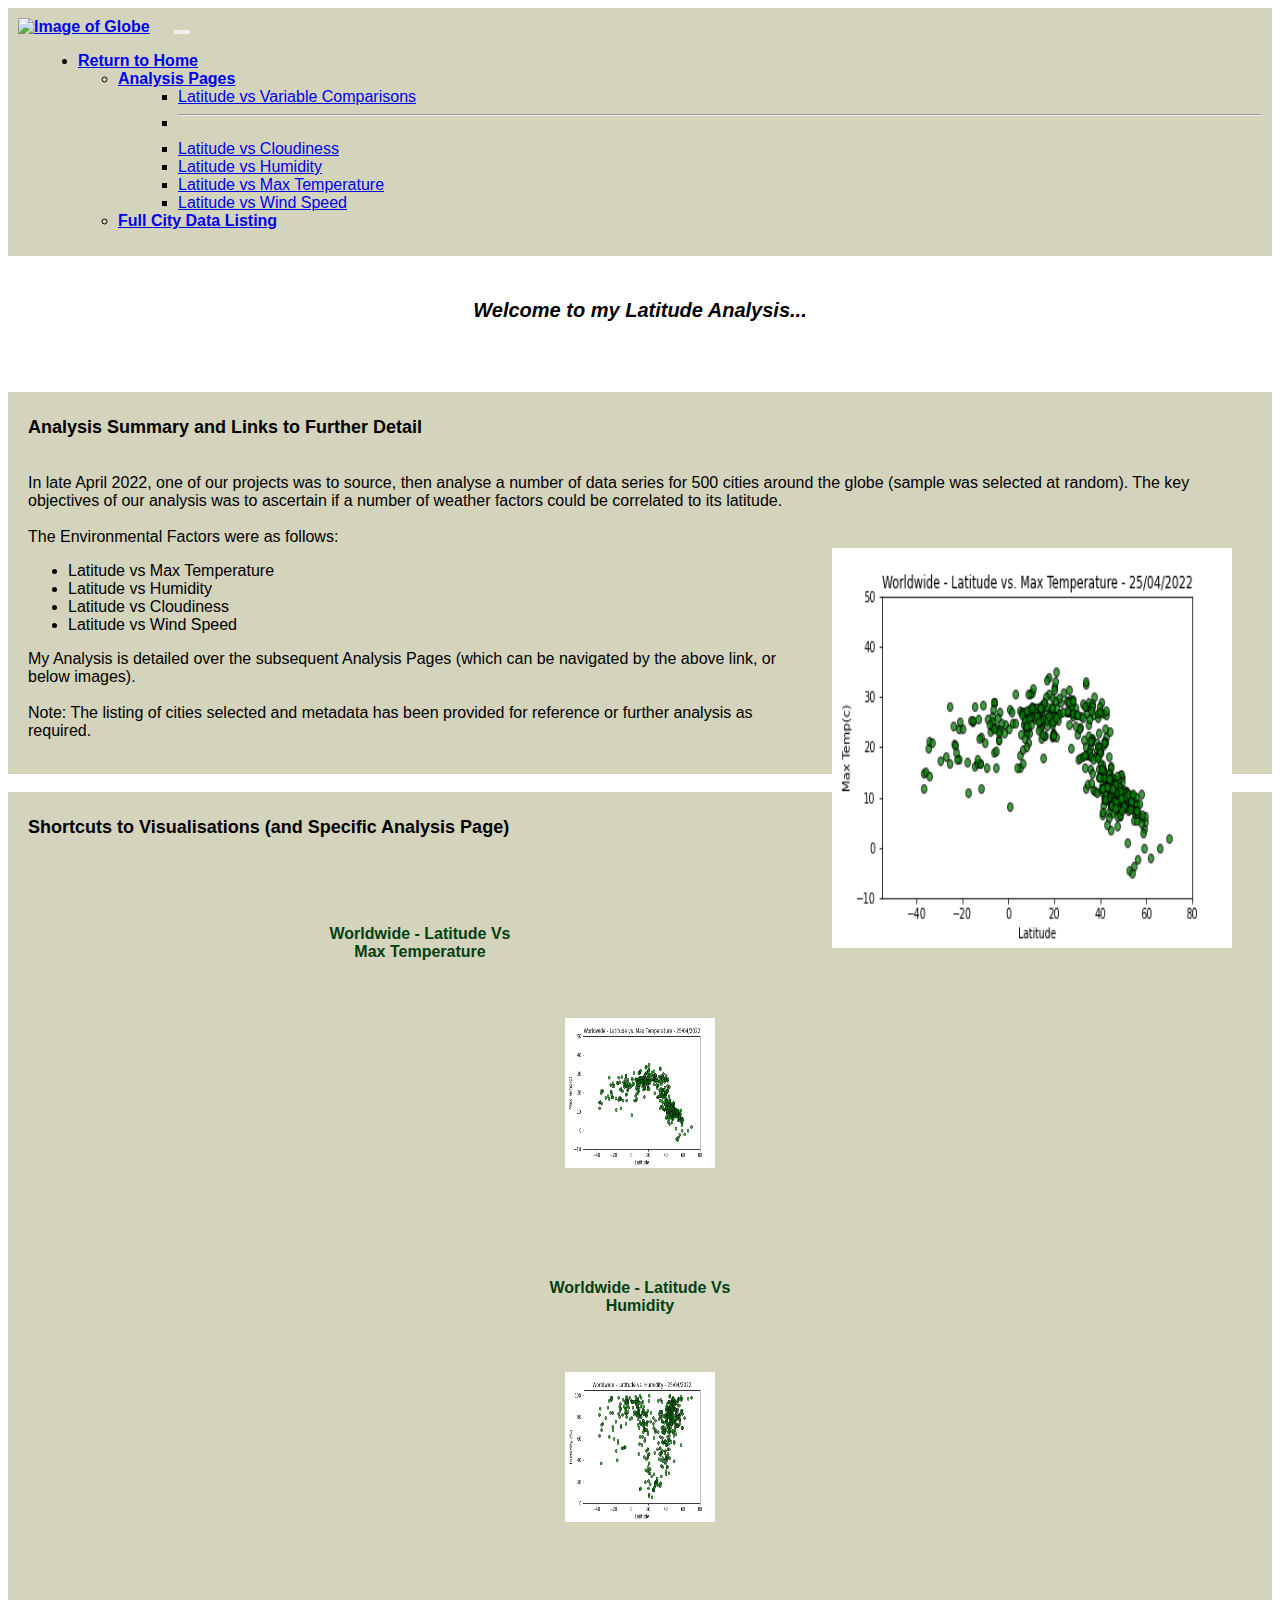
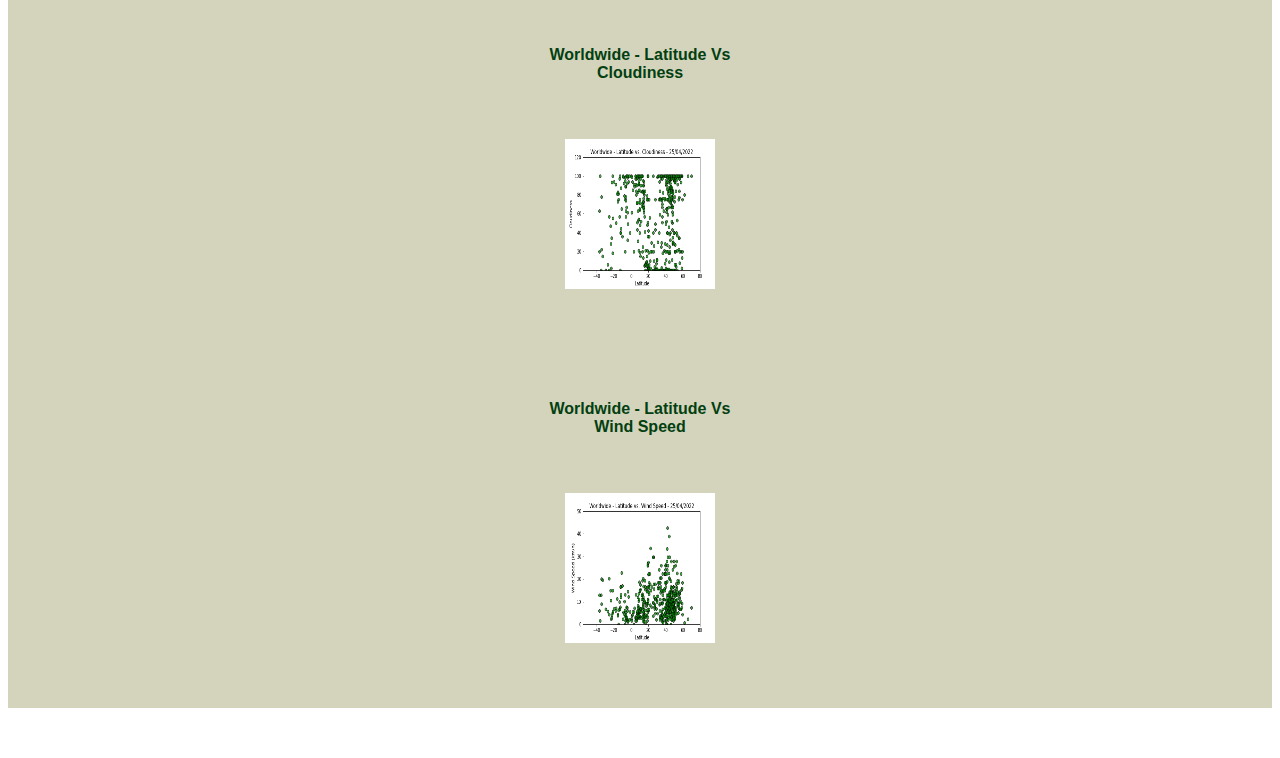
==== commit 9122cf01: "Fix Issues..." ====
--- a/index.html
+++ b/index.html
@@ -58,12 +58,12 @@
                     </li>
                     <li><a class="dropdown-item" href="Latitude-vs-Humidity.html">Latitude vs Humidity</a>
                     </li>
-                    <li><a class="dropdown-item" href="Latitude-vs-Max-Temperature.html">Latitude vs Max
-                        Temperature</a>
+                    <li><a class="dropdown-item" href="Latitude-vs-Max-Temperature.html">Latitude vs Max Temperature</a>
                     </li>
                     <li><a class="dropdown-item" href="Latitude-vs-Wind-Speed.html">Latitude vs Wind Speed</a>
                     </li>
                   </ul>
+                </li>
                 <li class="nav-item" id="navbarlist"><a class="nav-link" href="Data-List.html">Full City Data
                     Listing</a>
                 </li>
@@ -128,14 +128,14 @@
             <h6>Worldwide - Latitude Vs <br>Max Temperature</h6>
             <a href="Latitude-vs-Max-Temperature.html">
               <center><img src="assets\images\Worldwide - Latitude vs Max Temperature.png" class="img-thumbnail"
-                  </center alt="..." width="150" height="150">
+                  alt="..." width="150" height="150"></center>
             </a>
           </div>
           <div class="col-md-6" id="mainpagerows">
             <h6>Worldwide - Latitude Vs <br>Humidity</h6>
             <a href="Latitude-vs-Humidity.html">
-              <center><img src="assets\images\Worldwide - Latitude vs Humidity.png" class="img-thumbnail" </center
-                  alt="..." width="150" height="150">
+              <center><img src="assets\images\Worldwide - Latitude vs Humidity.png" class="img-thumbnail" alt="..."
+                  width="150" height="150"></center>
             </a><br>
           </div>
         </div>
@@ -143,15 +143,15 @@
           <div class="col-md-6" id="mainpagerows">
             <h6>Worldwide - Latitude Vs <br>Cloudiness</h6>
             <a href="Latitude-vs-Cloudiness.html">
-              <center><img src="assets\images\Worldwide - Latitude vs Cloudiness.png" class="img-thumbnail" </center
-                  alt="..." width="150" height="150">
+              <center><img src="assets\images\Worldwide - Latitude vs Cloudiness.png" class="img-thumbnail" alt="..."
+                  width="150" height="150"></center>
             </a>
           </div>
           <div class="col-md-6" id="mainpagerows">
             <h6>Worldwide - Latitude Vs <br>Wind Speed</h6>
             <a href="Latitude-vs-Wind-Speed.html">
-              <center><img src="assets\images\Worldwide - Latitude vs Wind Speed.png" class="img-thumbnail" </center
-                  alt="..." width="150" height="150">
+              <center><img src="assets\images\Worldwide - Latitude vs Wind Speed.png" class="img-thumbnail" alt="..."
+                  width="150" height="150"></center>
             </a>
             <br><br><br>
           </div>
